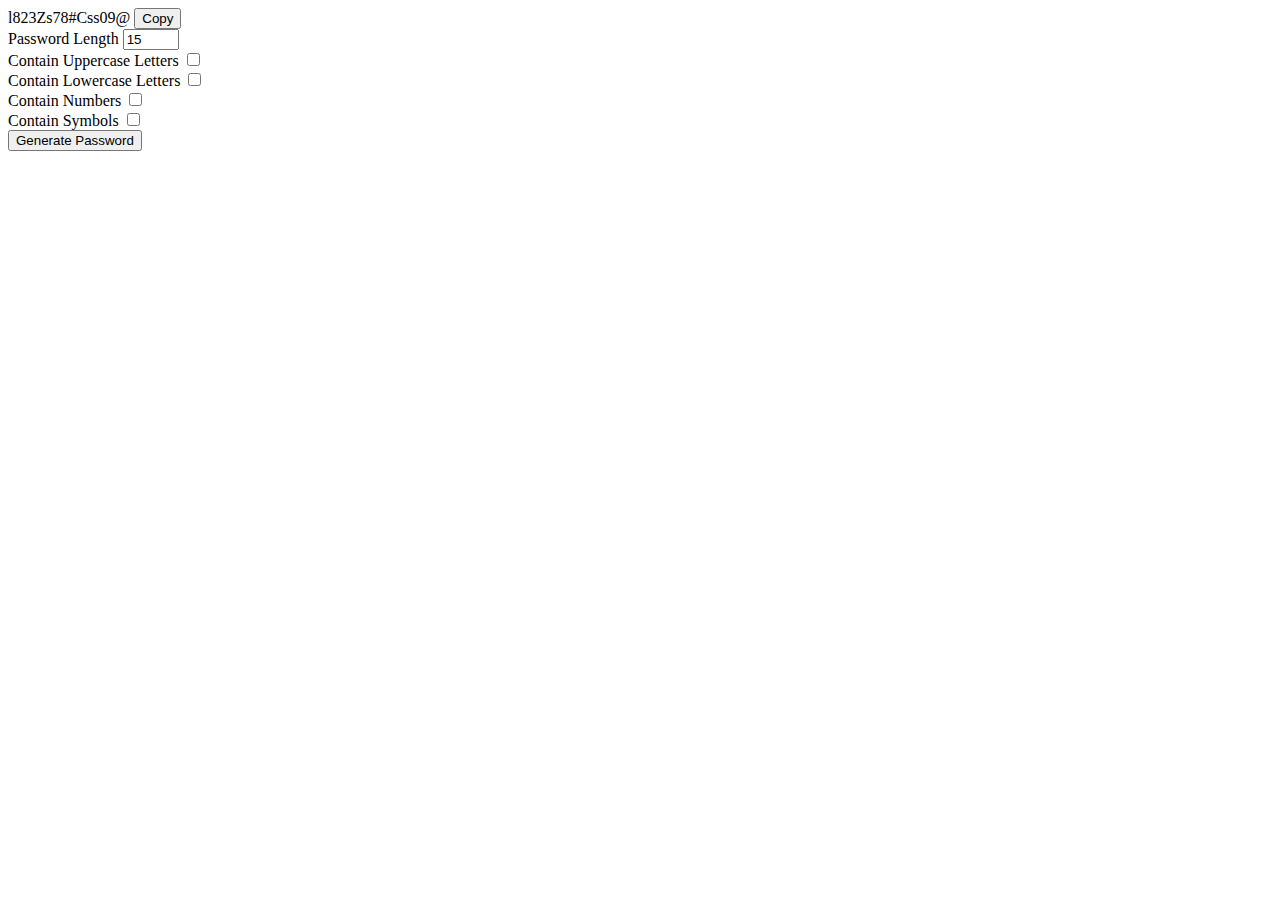
==== 2021(14-15)/web-javascript/Random Password Generator/index.html @ efbc32c6 "Create index.html" ====
<!DOCTYPE html>
<html lang="en">
    <head>
        <meta charset="UTF-8" />
        <meta name="viewport" content="width=device-width, initial-scale=1.0" />
        <title>Password Generator</title>
        <link rel="stylesheet" href="style.css" />
        <script src="script.js" defer></script>
    </head>
    <body>
        <div class="pw-container">
            <div class="pw-header">
                <div class="pw">
                    <span id="pw">l823Zs78#Css09@</span>
                    <button id="copy">Copy</button>
                </div>
            </div>
            <div class="pw-body">
                <div class="form-control">
                    <label for="len">Password Length</label>
                    <input id="len" value="15" type="number" min="2" max="30" />
                </div>
                <div class="form-control">
                    <label for="upper">Contain Uppercase Letters</label>
                    <input id="upper" type="checkbox" />
                </div>
                <div class="form-control">
                    <label for="lower">Contain Lowercase Letters</label>
                    <input id="lower" type="checkbox" />
                </div>
                <div class="form-control">
                    <label for="number">Contain Numbers</label>
                    <input id="number" type="checkbox" />
                </div>
                <div class="form-control">
                    <label for="symbol">Contain Symbols</label>
                    <input id="symbol" type="checkbox" />
                </div>
                <button class="generate" id="generate">
                    Generate Password
                </button>
            </div>
        </div>
    </body>
</html>
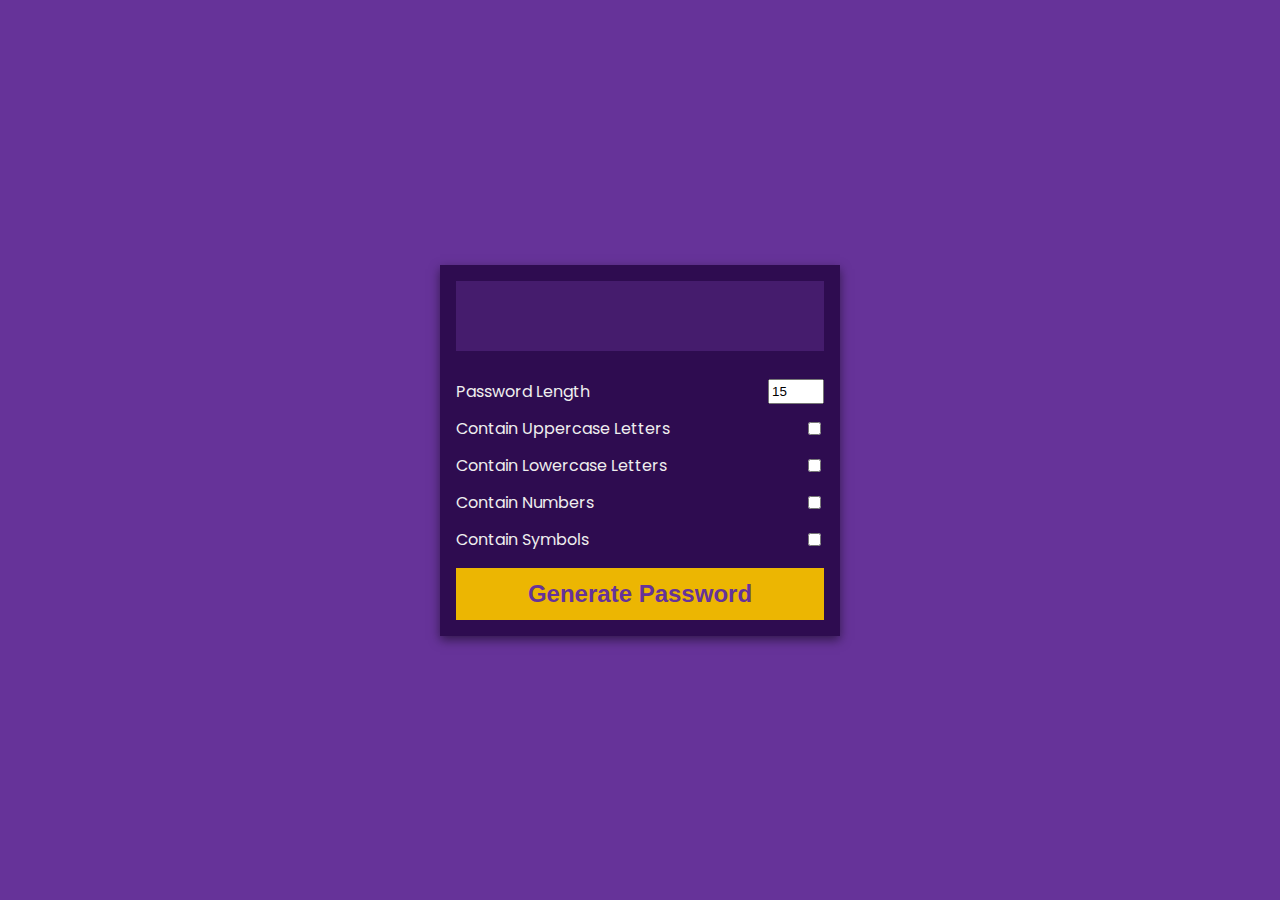
==== commit f340a854: "Update index.html" ====
--- a/2021(14-15)/web-javascript/Random Password Generator/index.html
+++ b/2021(14-15)/web-javascript/Random Password Generator/index.html
@@ -1,45 +1,61 @@
 <!DOCTYPE html>
 <html lang="en">
-    <head>
-        <meta charset="UTF-8" />
-        <meta name="viewport" content="width=device-width, initial-scale=1.0" />
-        <title>Password Generator</title>
-        <link rel="stylesheet" href="style.css" />
-        <script src="script.js" defer></script>
-    </head>
-    <body>
-        <div class="pw-container">
-            <div class="pw-header">
-                <div class="pw">
-                    <span id="pw">l823Zs78#Css09@</span>
-                    <button id="copy">Copy</button>
-                </div>
-            </div>
-            <div class="pw-body">
-                <div class="form-control">
-                    <label for="len">Password Length</label>
-                    <input id="len" value="15" type="number" min="2" max="30" />
-                </div>
-                <div class="form-control">
-                    <label for="upper">Contain Uppercase Letters</label>
-                    <input id="upper" type="checkbox" />
-                </div>
-                <div class="form-control">
-                    <label for="lower">Contain Lowercase Letters</label>
-                    <input id="lower" type="checkbox" />
-                </div>
-                <div class="form-control">
-                    <label for="number">Contain Numbers</label>
-                    <input id="number" type="checkbox" />
-                </div>
-                <div class="form-control">
-                    <label for="symbol">Contain Symbols</label>
-                    <input id="symbol" type="checkbox" />
-                </div>
-                <button class="generate" id="generate">
-                    Generate Password
-                </button>
-            </div>
+
+  <head>
+    <meta charset="UTF-8" />
+    <meta name="viewport" content="width=device-width, initial-scale=1.0" />
+    <!--Setting sizeo window-->
+    <title>Password Generator</title>
+    <!--Giving title of page (an example would be how for you it currentaly says Viraj-Bagga/index.html)-->
+    <link rel="stylesheet" href="style.css" />
+    <script src="script.js" defer></script>
+    <!--Importing css and Javascript files-->
+  </head>
+
+  <body>
+    <div class="pw-container">
+      <div class="pw-header">
+        <div class="pw">
+          <!--creating different block-level elements to organize the sections-->
+          <span id="pw"></span>
+          <!--Where the final password will be revealed-->
+          <button id="copy">Copy</button>
+          <!--Creating the copy button-->
         </div>
-    </body>
+      </div>
+      <div class="pw-body">
+        <div class="form-control">
+          <label for="len">Password Length</label>
+          <!--Where the password will be outputed-->
+          <input id="len" value="15" type="number" min="2" max="30" />
+          <!--Input field where people will input password lenght-->
+        </div>
+        <div class="form-control">
+          <label for="upper">Contain Uppercase Letters</label>
+          <input id="upper" type="checkbox" />
+          <!--Check box where people will decide if there will be upper case letters or not-->
+        </div>
+        <div class="form-control">
+          <label for="lower">Contain Lowercase Letters</label>
+          <input id="lower" type="checkbox" />
+          <!--Check box where people will decide if there will be lower case letters or not-->
+        </div>
+        <div class="form-control">
+          <label for="number">Contain Numbers</label>
+          <input id="number" type="checkbox" />
+          <!--Check box where people will decide if there will be numbers or not-->
+        </div>
+        <div class="form-control">
+          <label for="symbol">Contain Symbols</label>
+          <input id="symbol" type="checkbox" />
+          <!--Check box where people will decide if there will be symbols or not-->
+        </div>
+        <button class="generate" id="generate">
+          Generate Password
+        </button>
+        <!--Button that initiates and displays the password creation-->
+      </div>
+    </div>
+  </body>
+
 </html>
--- a/2021(14-15)/web-javascript/Random Password Generator/style.css
+++ b/2021(14-15)/web-javascript/Random Password Generator/style.css
@@ -0,0 +1,83 @@
+@import url("https://fonts.googleapis.com/css2?family=Poppins:wght@200;400;600&display=swap");
+
+* {
+  box-sizing: border-box;
+}
+
+body {
+  background-color: rebeccapurple;
+  color: white;
+  display: flex;
+  align-items: center;
+  justify-content: center;
+  font-family: "Poppins", sans-serif;
+  margin: 0;
+  min-height: 100vh;
+}
+
+.pw-container {
+  background-color: rgb(46, 12, 80);
+  box-shadow: 0 4px 10px rgba(0, 0, 0, 0.5);
+  min-width: 400px;
+}
+
+.pw-header {
+  padding: 1rem;
+}
+
+.pw {
+  background-color: rgb(69, 28, 109);
+  display: flex;
+  font-size: 1.5rem;
+  align-items: center;
+  height: 70px;
+  width: 100%;
+  position: relative;
+  padding: 1rem;
+  overflow: auto;
+}
+
+.pw button {
+  background-color: white;
+  border: none;
+  color: rgb(29, 2, 56);
+  cursor: pointer;
+  font-family: inherit;
+  font-weight: bold;
+  padding: 0.25rem;
+  position: absolute;
+  top: 0;
+  right: 0;
+  transform: translate(0, 20%);
+  transition: opacity 0.2s ease, transform 0.2s ease;
+  opacity: 0;
+}
+
+.pw:hover button {
+  opacity: 1;
+  transform: translate(0, 0%);
+}
+
+.pw-body {
+  padding: 0 1rem 1rem;
+}
+
+.form-control {
+  color: #eee;
+  display: flex;
+  justify-content: space-between;
+  margin: 0.75rem 0;
+}
+
+.generate {
+  background-color: #ecb602;
+  border: none;
+  color: rebeccapurple;
+  cursor: pointer;
+  display: block;
+  font-size: 1.5rem;
+  font-weight: bold;
+  padding: 0.75rem;
+  margin-top: 1rem;
+  width: 100%;
+}
